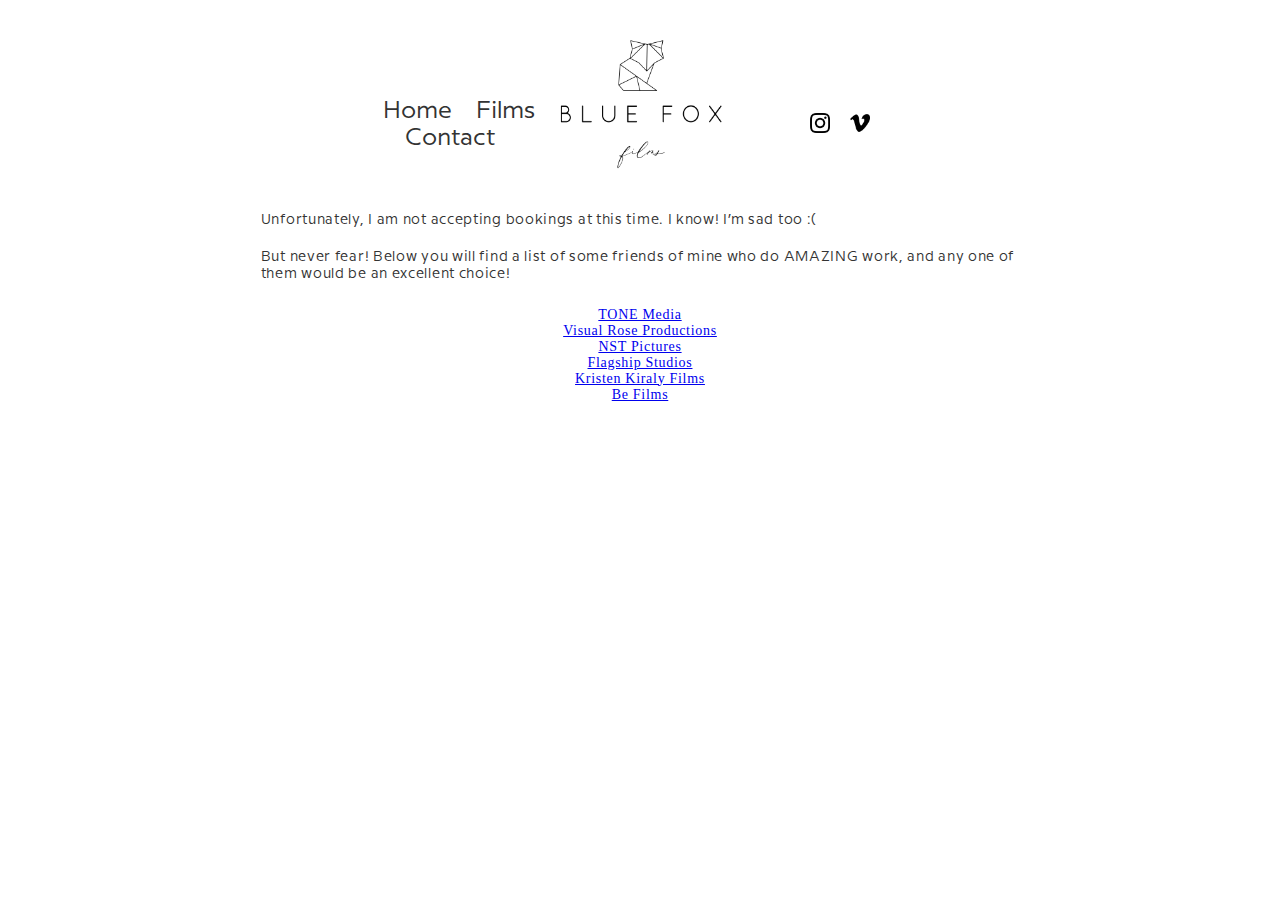
==== contact/index.html @ dc07b72d "initial commit" ====
<!DOCTYPE html>
<html>
  <head>
    <title>Blue Fox Films - Contact</title>
    <meta name="viewport" content="width=device-width, initial-scale=1.0">
    <link rel="stylesheet" type="text/css" href="../assets/main.css">
    <link rel="icon" type="image/png" href="../assets/favicon_new.png">
  </head>
  
  <body>
    <div class="header">
      <div class="header-links">
        <a class="header-nav-link" href="/home">Home</a>
        <a class="header-nav-link" href="/films">Films</a>
        <a class="header-nav-link" href="/contact">Contact</a>
      </div>
      <a class="header-logo" href="/home">
        <img src="../assets/BlueFoxFilms-Logo-Black_600.png" />
      </a>
      <div class="header-social">
        <a class="header-social-link" href="https://www.instagram.com/bluefoxfilms">
          <img class="icon-social" src="../assets/instagram.png" />
        </a>
        <a class="header-social-link" href="https://www.vimeo.com/bffilms">
          <img class="icon-social" src="../assets/vimeo.png" />
        </a>
      </div>
    </div>
    <div class="contact-body">
      <p>Unfortunately, I am not accepting bookings at this time. I know! I’m sad too :( </p>

      <p>But never fear! Below you will find a list of some friends of mine who do AMAZING work, and any one of them would be an excellent choice!</p>
      
      <ul class="contact-link-list">
        <li><a href="https://tonemediastudio.com/">TONE Media</a></li>
        <li><a href="http://www.visualrose.com/">Visual Rose Productions</a></li>
        <li><a href="https://nstpictures.com/">NST Pictures</a></li>
        <li><a href="http://www.flagshipstudios.co/">Flagship Studios</a></li>
        <li><a href="http://www.kristenkiralyfilms.com/">Kristen Kiraly Films</a></li>
        <li><a href="http://www.befilmsweddingcinema.com/">Be Films</a></li>
      </ul>
    </div>
  </body>
</html>
---- assets/main.css ----
/* font */
@font-face {
  font-family: "milliard-book";
  src: url("../assets/milliard_book.otf") format("opentype");
}

/* header, logo, etc */
@media screen {
  .header {
    display: flex;
    align-items: center;
    justify-content: center;
  }
  
  .header-text {
    letter-spacing: 5px;
    color: #333;
    text-align: center;
    font-weight: 400;
  }
  
  h1, h3, p, span {
    font-family: milliard-book,"Helvetica Neue",Helvetica,Arial,sans-serif;
    color: #333;
    text-align: center;
    font-weight: 400;
  }

  .header-logo img {
    max-width: 100%;
  }

  .header-links {
    margin-left: auto;
    margin-top: 17px;
  }

  .header-nav-link {
    margin: auto 10px;
    text-decoration: none;
    font-family: milliard-book,"Helvetica Neue",Helvetica,Arial,sans-serif;
    color: #333;
    font-weight: 400;
    font-size: 1.5em;
  }

  .header-social {
    display: flex;
    margin-right: auto;
  }

  .header-social-link {
    margin-left: 20px;
    margin-right: 10px;
  }

  .icon-social {
    width: 20px;
  }
  .footer {
    margin: 50px auto;
  }
}

hr {
  width: 75%;
  color: #999;
  margin: 50px auto;
}

/* buttons */

.btn-container {
  margin-top: 30px;
  display: flex;
}

.btn {
  border-radius: 3px;
  border-width: 1px;
  border-style: solid;
  border-color: black;
  color: black;
  text-decoration: none;
  letter-spacing: 2px;
  background-color: transparent;
  padding: 13px 26px;
  margin-top: 10px;
  font-family: milliard-book,"Helvetica Neue",Helvetica,Arial,sans-serif;
  font-weight: 500;
}

.btngrp:first-child {
  margin-left: auto;
  margin-right: 10px;
}
.btngrp:last-child {
  margin-left: 10px;
  margin-right: auto;
}

.btn:hover {
  background-color: #272727;
  color: #fff;
}

.singlebtn {
  margin: auto;
}

/* Film list, main home page content */
.filmlist {
  display: flex;
  flex-direction: column;
  margin-bottom: 50px;
}

.embedfilm:first-child {
  margin-top: 0;
}

/* contact page */
.contact-body, p {
  text-align: left;
  letter-spacing: 0.05em;
  font-size: 14px;
}
.contact-body {
  display: flex;
  flex-direction: column;
}
.contact-body > p {
  width: 60%;
  margin: 10px auto;
}

.contact-link-list {
  text-align: center;
  list-style-type: none;
  padding: 0;
}

/* second shooting page */
.secondshooting-body {
  display: flex;
  flex-direction: column;
}
.secondshooting-hero {
  margin: auto;
}
.secondshooting-body > p {
  font-weight: 400;
  letter-spacing: 0.28px;
}
.secondshooting-content {
  font-weight: 400;
  letter-spacing: 0.28px;
  display: flex;
  justify-content: space-between;
}
.secondshooting-content-item {
  margin: 0 10px;
}
.secondshooting-content > h3 {
  text-align: left;
  letter-spacing: 0.28px;
  font-weight: 600;
}
.secondshooting-links {
  text-align: center;
  margin-left: 20px;
}
.secondshooting-links > h3 {
  letter-spacing: 0.28px;
  font-weight: 600;
  color: #000;
}

/* responsive concerns */

@media screen and (min-width: 451px) {
  
  .header-links {
    text-align: right;
    margin-top: 41px;
  }
  
  .header-nav-link:last-child {
    margin-right: 50px;
  }

  .header-links, .header-social {
    flex-basis: 25%;
  }

  .header-social-link {
    margin-left: 10px;
    margin-top: 41px;
  }
  .header-social-link:first-child {
    margin-left: 75px;
  }

  .header-logo {
    width: 15%;
  }
  .embedfilm {
    width: 75%;
    margin: 25px auto;
  }
  .secondshooting-hero {
    width: 75%;
  }
  .secondshooting-profile {
    max-height: 350px;
  }
  .secondshooting-content {
    width: 50%;
    margin: auto;
  }
}

@media screen and (max-width: 450px) {
  .header-links, .header-social {
    flex-basis: 31%;
  }
  .header {
    flex-direction: column;
  }
  .header-logo {
    display: flex;
    order: -1;
    margin: auto;
    width: 45%;
  }
  .header-social, .header-links {
    margin: 15px auto 0 auto;
  }
  .header-social-link:first-child {
    margin-left: auto;
    margin-right: 10px;
  }

  .header-social-link:last-child {
    margin-left: 10px;
    margin-right: auto;
  }
  .secondshooting-hero {
    width: 100%;
  }
  .secondshooting-content {
    flex-direction: column
  }
}
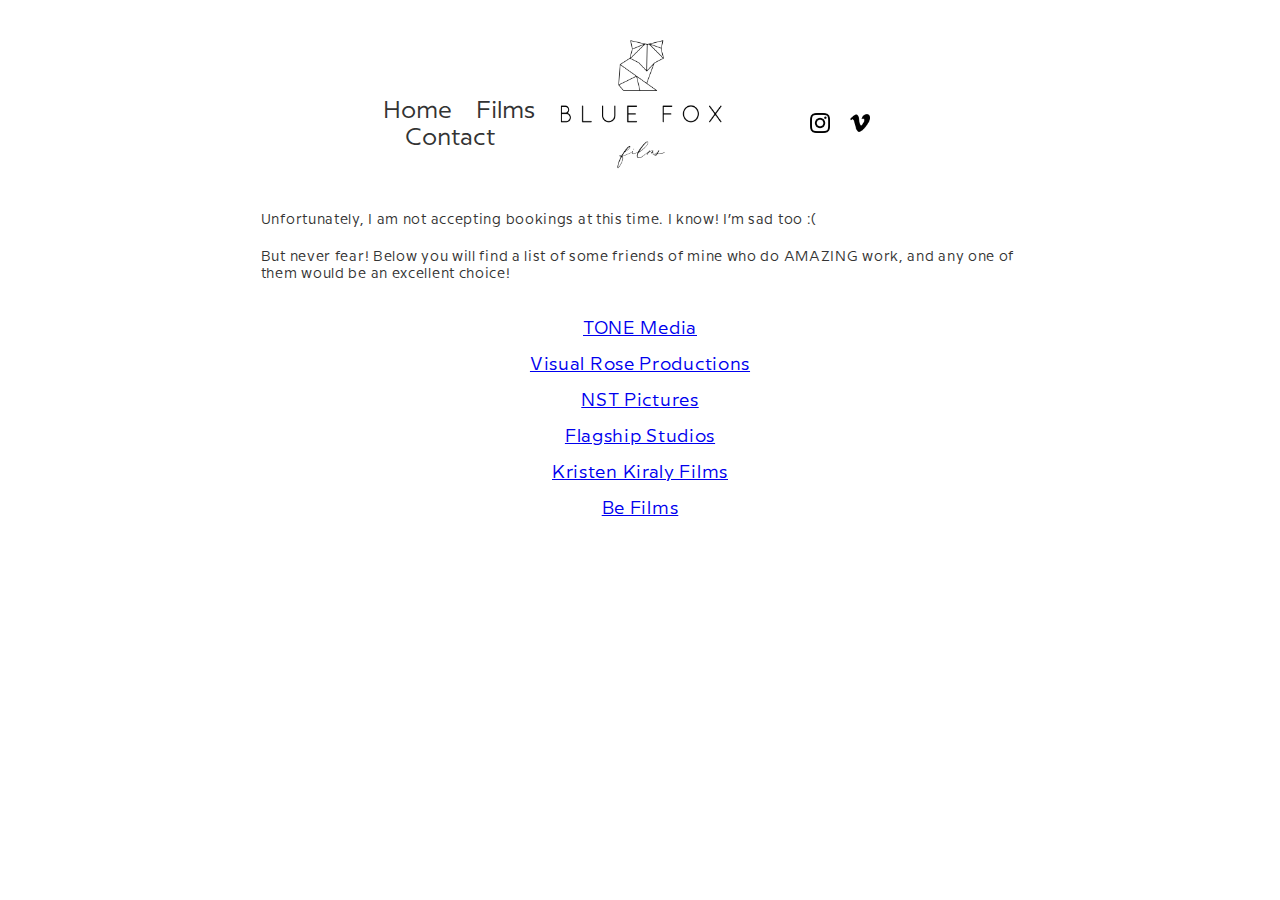
==== commit fa7378fc: "Various changes" ====
--- a/contact/index.html
+++ b/contact/index.html
@@ -10,7 +10,7 @@
   <body>
     <div class="header">
       <div class="header-links">
-        <a class="header-nav-link" href="/home">Home</a>
+        <a class="header-nav-link" href="/">Home</a>
         <a class="header-nav-link" href="/films">Films</a>
         <a class="header-nav-link" href="/contact">Contact</a>
       </div>
--- a/assets/main.css
+++ b/assets/main.css
@@ -19,7 +19,7 @@
     font-weight: 400;
   }
   
-  h1, h3, p, span {
+  h1, h3, p, span, li {
     font-family: milliard-book,"Helvetica Neue",Helvetica,Arial,sans-serif;
     color: #333;
     text-align: center;
@@ -52,6 +52,7 @@
   .header-social-link {
     margin-left: 20px;
     margin-right: 10px;
+    text-decoration: none;
   }
 
   .icon-social {
@@ -138,6 +139,8 @@
   text-align: center;
   list-style-type: none;
   padding: 0;
+  line-height: 2em;
+  font-size: 18px;
 }
 
 /* second shooting page */
